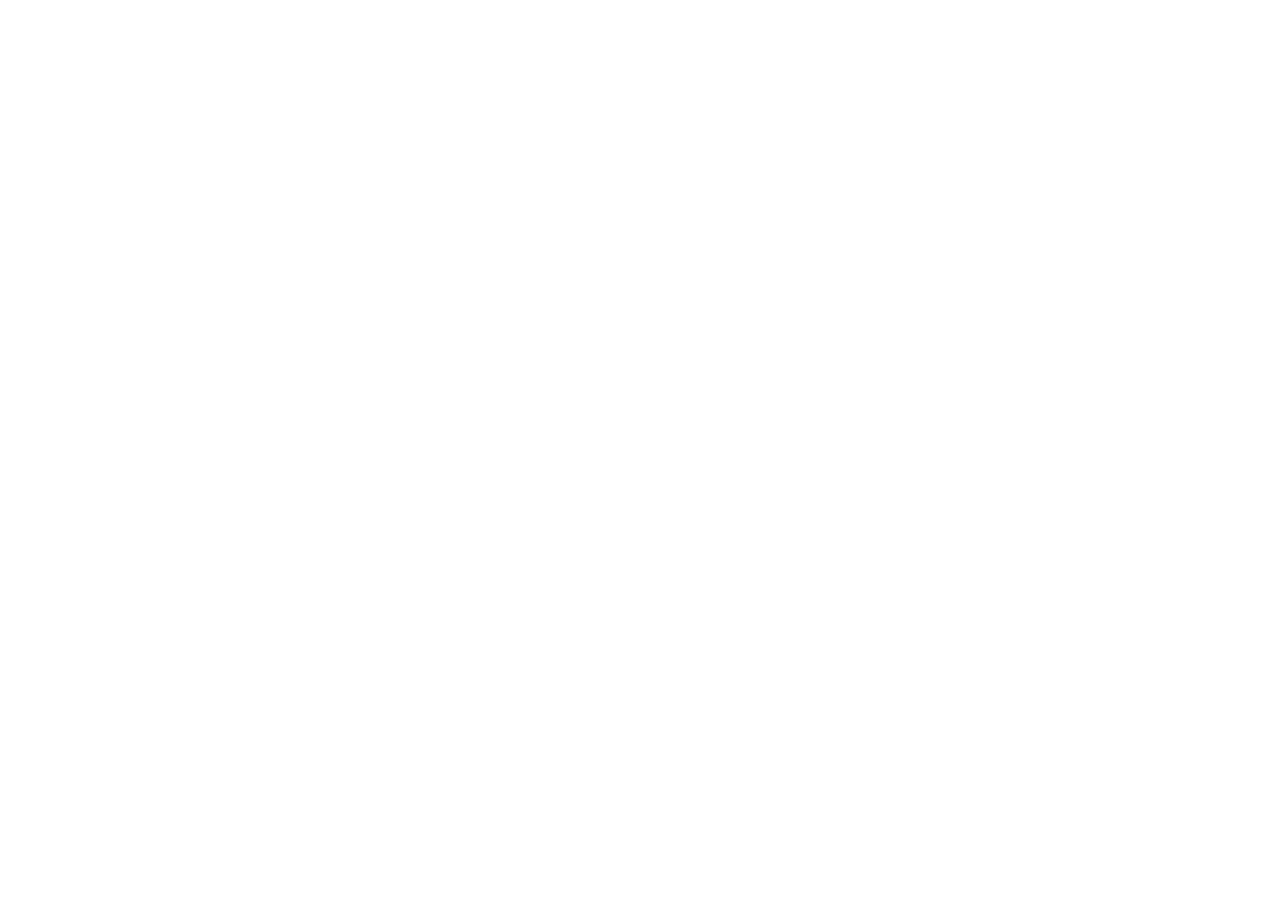
==== index.html @ c30d504d "create index.html and style.css" ====
<!DOCTYPE html>
<html lang="en">

<head>
    <meta charset="UTF-8">
    <meta name="viewport" content="width=device-width, initial-scale=1.0">
    <!-- link from CDN of bootstrap -->
    <link href="https://cdn.jsdelivr.net/npm/bootstrap@5.3.2/dist/css/bootstrap.min.css" rel="stylesheet"
        integrity="sha384-T3c6CoIi6uLrA9TneNEoa7RxnatzjcDSCmG1MXxSR1GAsXEV/Dwwykc2MPK8M2HN" crossorigin="anonymous">
    <!-- link from CDN of font awesome -->
    <link rel="stylesheet" href="https://cdnjs.cloudflare.com/ajax/libs/font-awesome/6.5.1/css/all.min.css"
        integrity="sha512-DTOQO9RWCH3ppGqcWaEA1BIZOC6xxalwEsw9c2QQeAIftl+Vegovlnee1c9QX4TctnWMn13TZye+giMm8e2LwA=="
        crossorigin="anonymous" referrerpolicy="no-referrer" />
    <link rel="stylesheet" href="assets/css/style.css">
    <!-- link for hover.css latest version -->
    <link rel="stylesheet" href="https://cdnjs.cloudflare.com/ajax/libs/hover.css/2.1.1/css/hover-min.css"
        type="text/css" />
    <title>Trattoria Bella Italia</title>
</head>

<body>
    <header>

    </header>
    <section>

    </section>
    <footer>
        
    </footer>
</body>

</html>
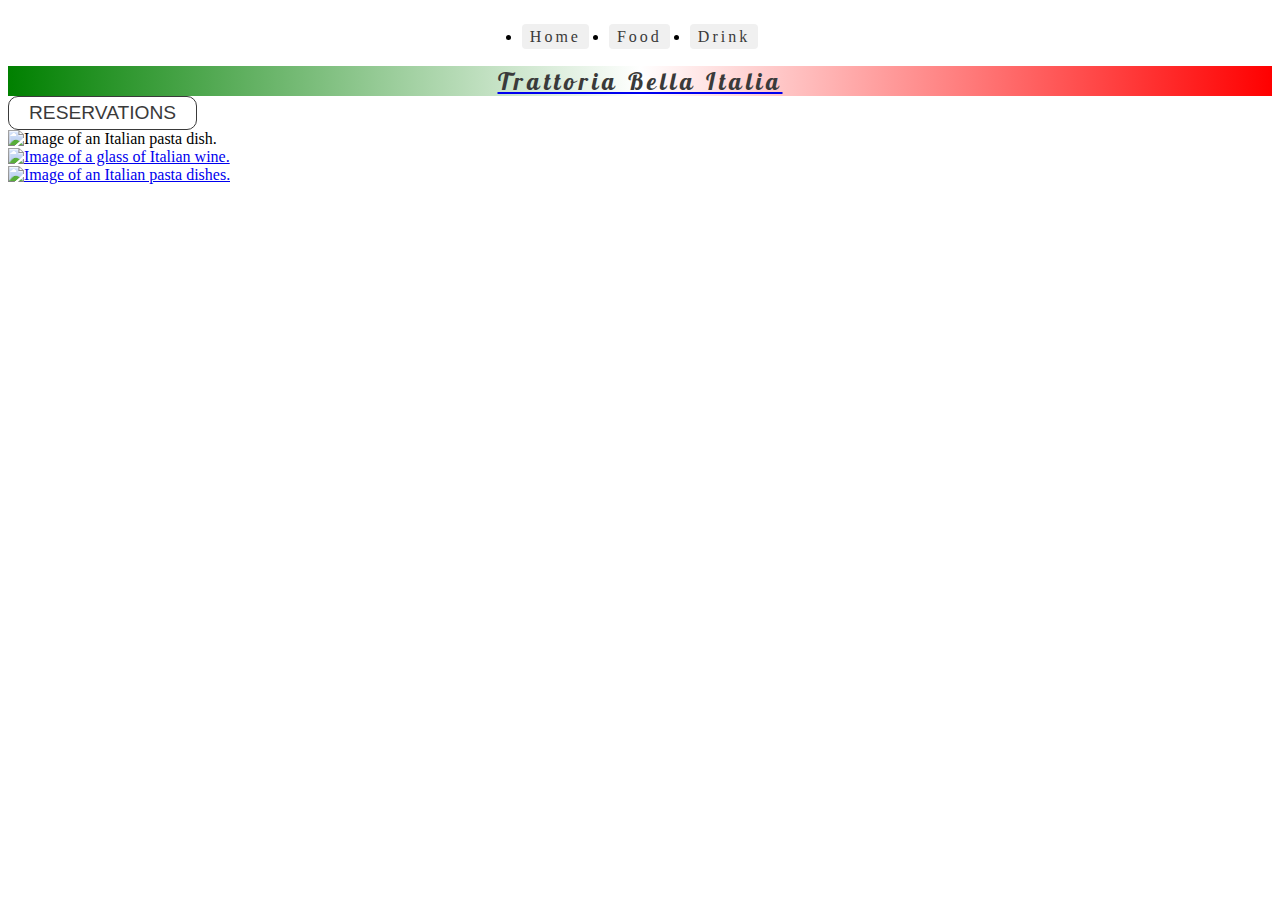
==== commit 0da614e2: "add menu and section content" ====
--- a/index.html
+++ b/index.html
@@ -21,13 +21,73 @@
 <body>
     <header>
 
+        <div class="row no-gutters">
+            <div class="col">
+                <ul id="nav" class="list-inline">
+                    <li class="col-6 col-sm-3 list-inline-item">
+                        <a href="#">
+                            <span>
+                                Home
+                            </span>
+                        </a>
+                    </li>
+                    <li class="col-6 col-sm-3 list-inline-item">
+                        <a href="#">
+                            <span>
+                                Food
+                            </span>
+                        </a>
+                    </li>
+                    <li class="col-6 col-sm-3 list-inline-item">
+                        <a href="#">
+                            <span>
+                                Drink
+                            </span>
+                        </a>
+                    </li>
+                </ul>
+            </div>
+
+            <!-- logo -->
+
+            <a href="index.html" class="col-md-4">
+                <span class="logo">Trattoria Bella Italia</span>
+            </a>
+            <!-- reservations button -->
+            <div class="col-md-4 d-flex justify-content-center align-items-center">
+                <button class="btn btn-outline-secondary custom-button">
+                    Reservations
+                </button>
+            </div>
+        </div>
     </header>
     <section>
-
+        <div class="row no-gutters">
+            <div class="col-md-12">
+                <img src="assets/images/shutterstock_1119580967.jpg" class="img-fluid"
+                    alt="Image of an Italian pasta dish.">
+            </div>
+            <div class="col-md-6">
+                <a href="#">
+                    <img src="assets/images/shutterstock_1104953318.jpg" class="img-fluid"
+                        alt="Image of a glass of Italian wine.">
+                </a>
+            </div>
+            <div class="col-md-6">
+                <a href="#">
+                    <img src="assets/images/shutterstock_1829686103.jpg" class="img-fluid"
+                        alt="Image of an Italian pasta dishes.">
+                </a>
+            </div>
+        </div>
     </section>
     <footer>
-        
+
     </footer>
+
+    <script src="https://ajax.googleapis.com/ajax/libs/jquery/3.5.1/jquery.min.js"></script>
+    <script src="https://cdnjs.cloudflare.com/ajax/libs/popper.js/1.16.0/umd/popper.min.js"></script>
+    <script src="https://maxcdn.bootstrapcdn.com/bootstrap/4.5.2/js/bootstrap.min.js"></script>
 </body>
 
 </html>--- a/assets/css/style.css
+++ b/assets/css/style.css
@@ -0,0 +1,95 @@
+@import url('https://fonts.googleapis.com/css?family=Roboto:100,200,300,400,500,600,700|Exo:100,200,300,400,500,600,700');
+@import url('https://fonts.googleapis.com/css2?family=Lobster&family=Roboto:wght@300&display=swap');
+
+/* Set base font size */
+
+html {
+    font-size: 16px;
+}
+
+/* Define global CSS variables for colors */
+
+:root {
+    --primary-background-color: #f0f0f0;
+    --secondary-background-color: #ddd;
+    --tertiary-background-color: #fff;
+    --text-color: #3a3a3a;
+    --signup-form-color: rgba(221, 221, 221, .7);
+    --join-button-secondary-color: #fafafa;
+}
+
+
+header {
+    margin: 0;
+}
+
+/* Menu styles */
+
+#nav {
+    display: flex;
+        justify-content: center;
+        align-items: center;
+    font-size: 1rem;
+    letter-spacing: 3px;
+    margin: 0;
+    padding: 0;
+    width: 100%;
+        height: 100%;
+}
+
+#nav li {
+    margin: 20px 10px;
+    padding: 0;
+}
+
+#nav li a {
+    text-decoration: none;
+    color: var(--text-color);
+    padding: 4px 8px;
+    background-color: var(--primary-background-color);
+    border-radius: 4px;
+    transition: background-color 0.2s;
+}
+
+#nav li a.active,
+#nav li a:hover {
+    background-color: var(--secondary-background-color);
+}
+
+.menucontainer {
+    font-size: 0;
+}
+
+
+
+/* logo */
+
+.logo {
+    font-family: 'Lobster';
+    font-size: 1.5rem;
+    letter-spacing: 4px;
+    display: flex;
+    justify-content: center;
+    align-items: center;
+    color: var(--text-color);
+    background: linear-gradient(to right, green, white, red);
+    width: 100%;
+    height: 100%;
+    text-decoration: none !important;
+}
+
+.custom-button {
+    background-color: var(--tertiary-background-color);
+    color: var(--text-color);
+    border: 1px solid var(--text-color);
+    border-radius: 10px;
+    padding: 5px 20px;
+    font-size: 1.2rem;
+    text-transform: uppercase;
+}
+
+.custom-button:hover {
+    background-color: var(--signup-form-color);
+    border-color: var(--text-color);
+    color: var(--join-button-secondary-color);
+}